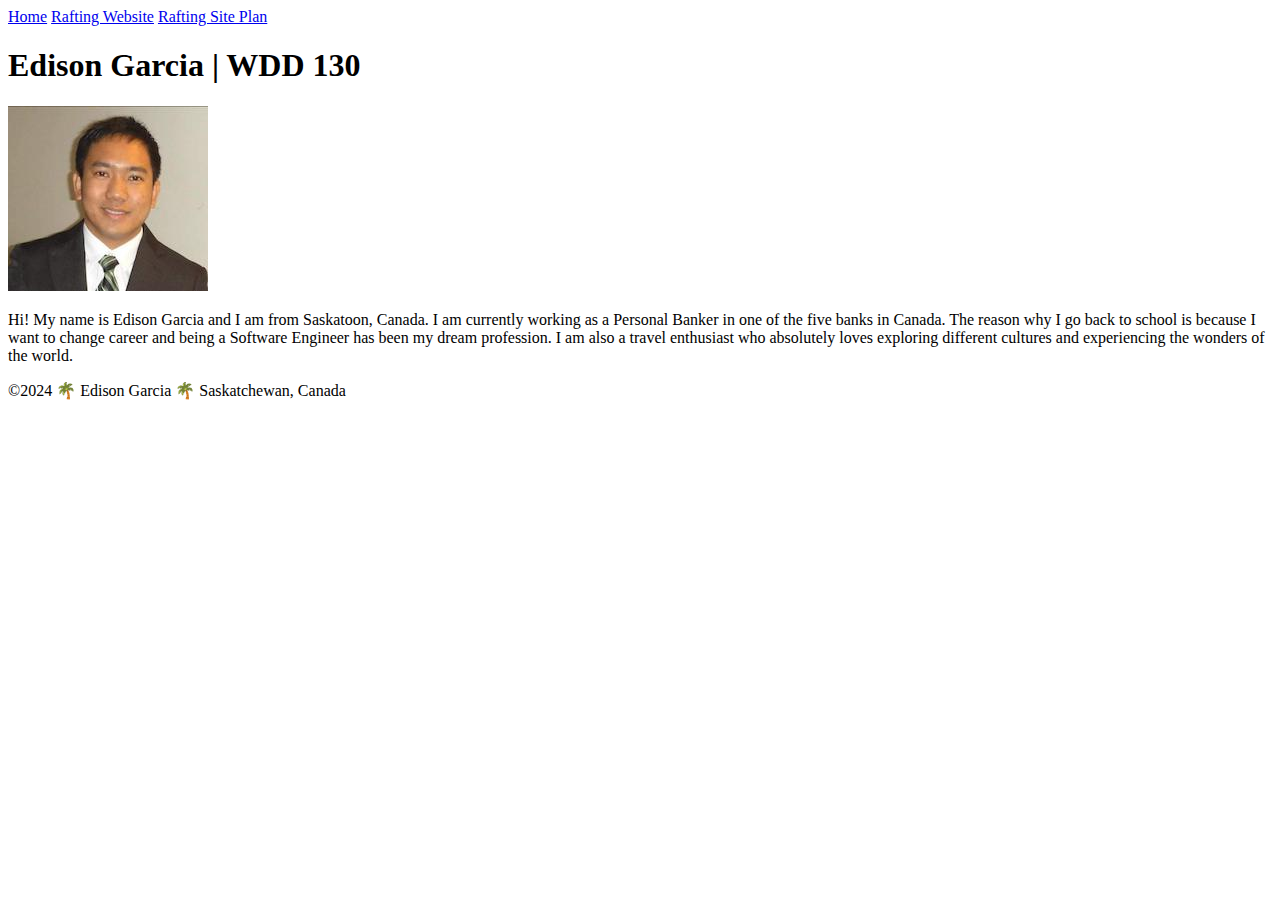
==== index.html @ aa8160a1 "add attributes" ====
<!DOCTYPE html>
<html lang="en-US">
    <head>
        <meta charset="utf-8">
        <meta http-equiv="X-UA-Compatible" content="IE=edge">
        <meta name="viewpoint" content="width=device-width,initial-scale=1.0">
        <title>Edison Garcia | WDD 130</title>
    </head>
    <body>
        <header>
            <nav>
                <a href="#">Home</a>
                <a href="wwr/">Rafting Website</a>
                <a href="wwr/site-plan-rafting.html">Rafting Site Plan</a>
            </nav>
        </header>
        <main>
            <h1>Edison Garcia | WDD 130</h1>
            <img src="images/profile.jpg" alt="Hello, my name is Edison Garcia" width="200">
            <p>Hi! My name is Edison Garcia and I am from Saskatoon, Canada. I am currently working as a Personal Banker in one of the five banks in Canada.
                The reason why I go back to school is because I want to change career and being a Software Engineer has been my dream profession. I am also a travel 
                enthusiast who absolutely loves exploring different cultures and experiencing the wonders of the world.</p>
        </main>
        <footer>
            <p>©2024 🌴 Edison Garcia 🌴 Saskatchewan, Canada</p>
        </footer>
    </body>
</html>
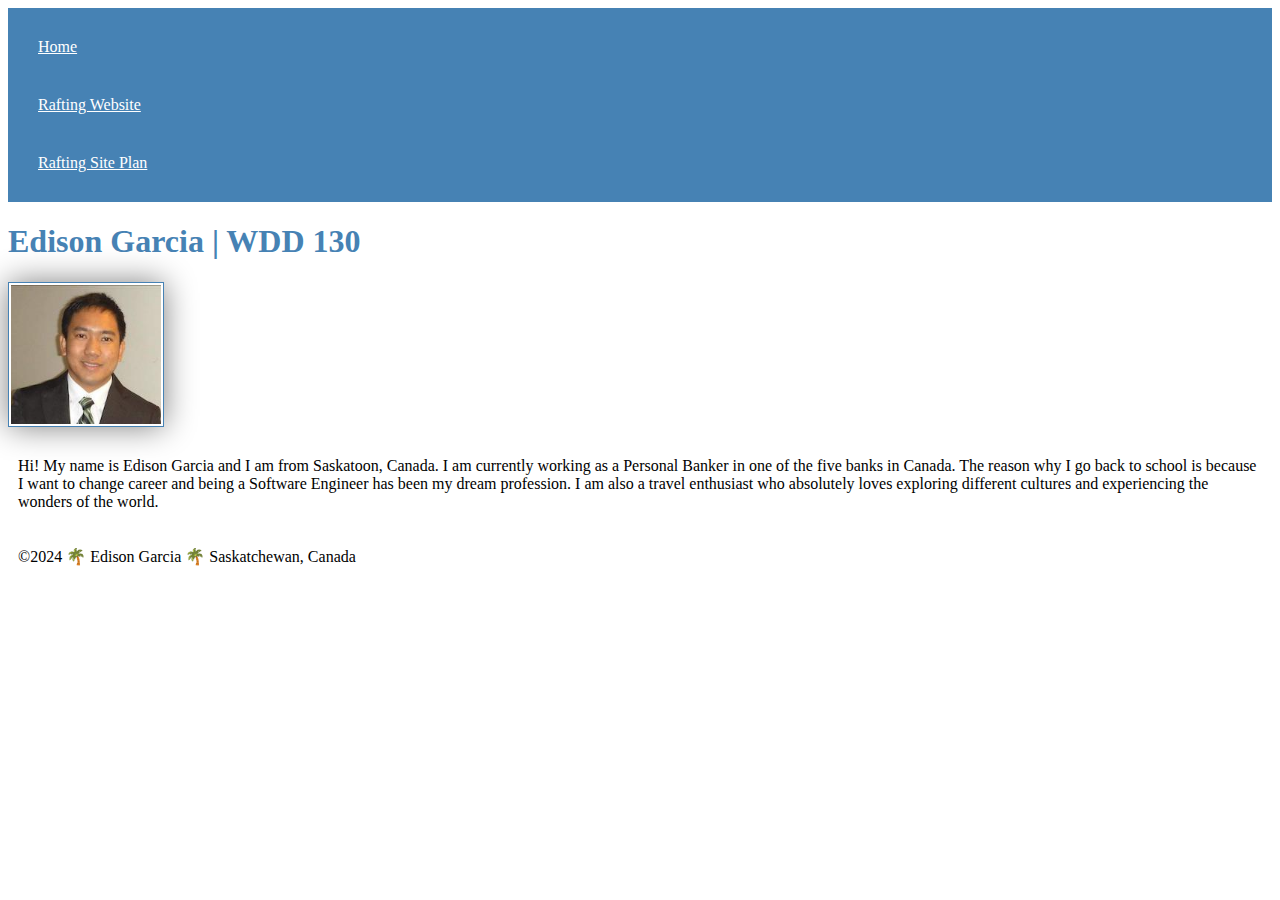
==== commit e234d53a: "create and add css to html" ====
--- a/index.html
+++ b/index.html
@@ -5,6 +5,7 @@
         <meta http-equiv="X-UA-Compatible" content="IE=edge">
         <meta name="viewpoint" content="width=device-width,initial-scale=1.0">
         <title>Edison Garcia | WDD 130</title>
+        <link rel="stylesheet" href="styles/styles.css">
     </head>
     <body>
         <header>
--- a/styles/styles.css
+++ b/styles/styles.css
@@ -0,0 +1,26 @@
+nav {
+    background-color: steelblue;
+    padding: 10px;
+}
+
+nav a {
+    color: white;
+    display: block;
+    padding: 20px;
+}
+
+h1 {
+    color: steelblue;
+}
+
+img {
+    width: 150px;
+    height: auto;
+    border: 1px solid steelblue;
+    padding: 2px;
+    box-shadow: 0 0 30px gray;
+}
+
+p {
+    padding: 10px;
+}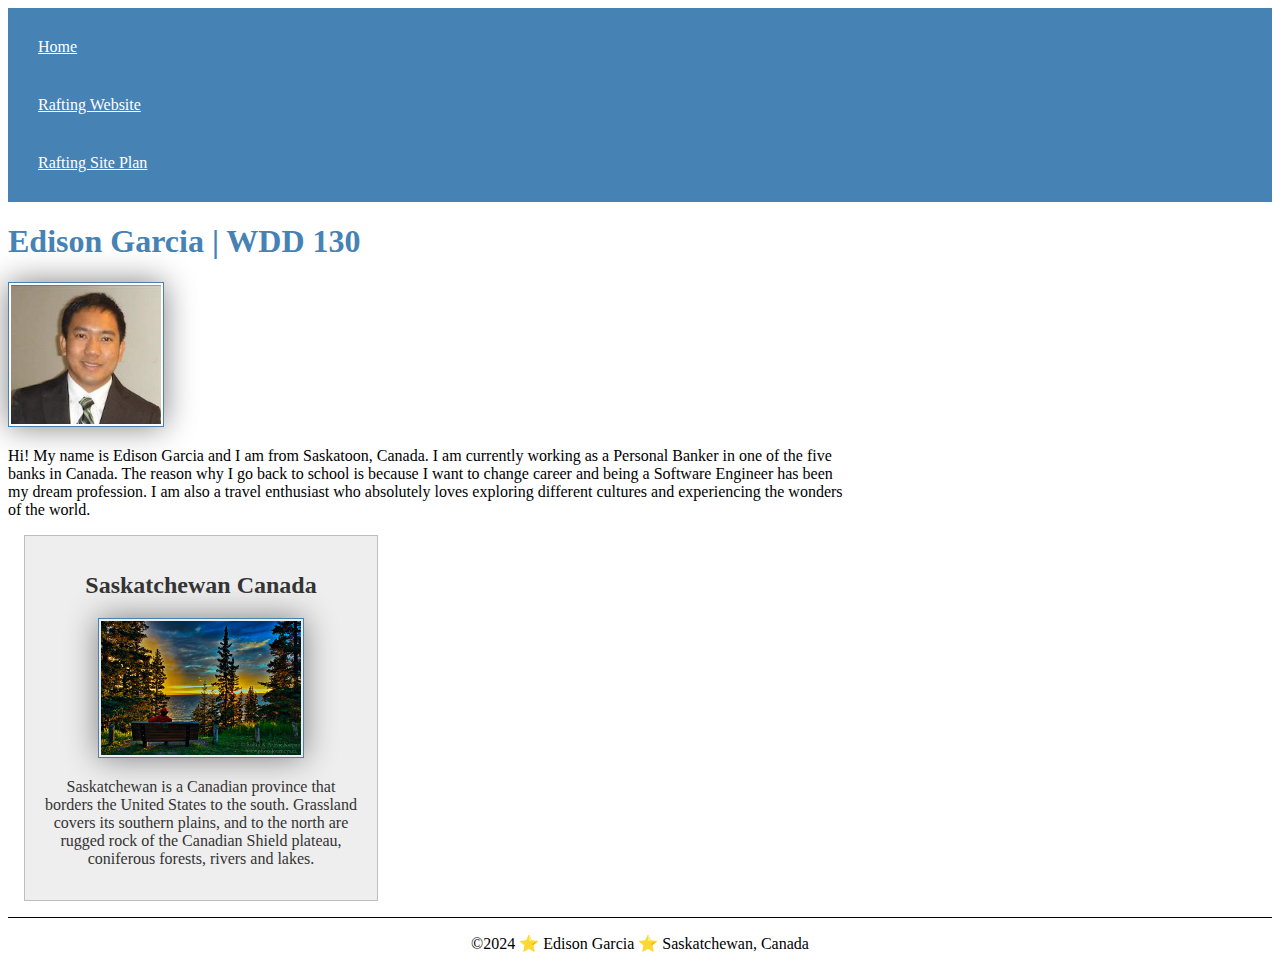
==== commit 9c05f72d: "update on html and css for week02" ====
--- a/index.html
+++ b/index.html
@@ -3,8 +3,10 @@
     <head>
         <meta charset="utf-8">
         <meta http-equiv="X-UA-Compatible" content="IE=edge">
-        <meta name="viewpoint" content="width=device-width,initial-scale=1.0">
+        <meta name="viewport" content="width=device-width,initial-scale=1.0">
         <title>Edison Garcia | WDD 130</title>
+        <meta name="description" content="Edison Garcia WDD130 The purpose of the page is to introduced myself and my province where I lived.">
+        <meta name="author" content="Edison Garcia">
         <link rel="stylesheet" href="styles/styles.css">
     </head>
     <body>
@@ -22,8 +24,13 @@
                 The reason why I go back to school is because I want to change career and being a Software Engineer has been my dream profession. I am also a travel 
                 enthusiast who absolutely loves exploring different cultures and experiencing the wonders of the world.</p>
         </main>
+        <aside>
+            <h2>Saskatchewan Canada</h2>
+            <img src="images/sk.jpg" alt="Saskatchewan Landscape">
+            <p> Saskatchewan is a Canadian province that borders the United States to the south. Grassland covers its southern plains, and to the north are rugged rock of the Canadian Shield plateau, coniferous forests, rivers and lakes.</p>
+        </aside>
         <footer>
-            <p>©2024 🌴 Edison Garcia 🌴 Saskatchewan, Canada</p>
+            <p>©2024 ⭐ Edison Garcia ⭐ Saskatchewan, Canada</p>
         </footer>
     </body>
 </html>--- a/styles/styles.css
+++ b/styles/styles.css
@@ -22,5 +22,36 @@
 }
 
 p {
-    padding: 10px;
-}+    padding: 0;
+}
+
+main {
+    max-width: 840px;
+}
+
+aside {
+    width: 20rem;
+    margin: 1rem;
+    border: 1px solid rgba(0, 0, 0, 0.2); /* 1 */
+    padding: 1rem;
+    background-color: #eee;
+    color: #333;
+    text-align: center;
+}
+
+aside img {
+    width: 200px;
+    height: auto;
+}
+
+main img {
+    width: 150px;
+    height: auto;
+}
+
+footer {
+    margin-top: 15px;
+    border-top: 1px solid #000;
+    text-align: center;
+}
+
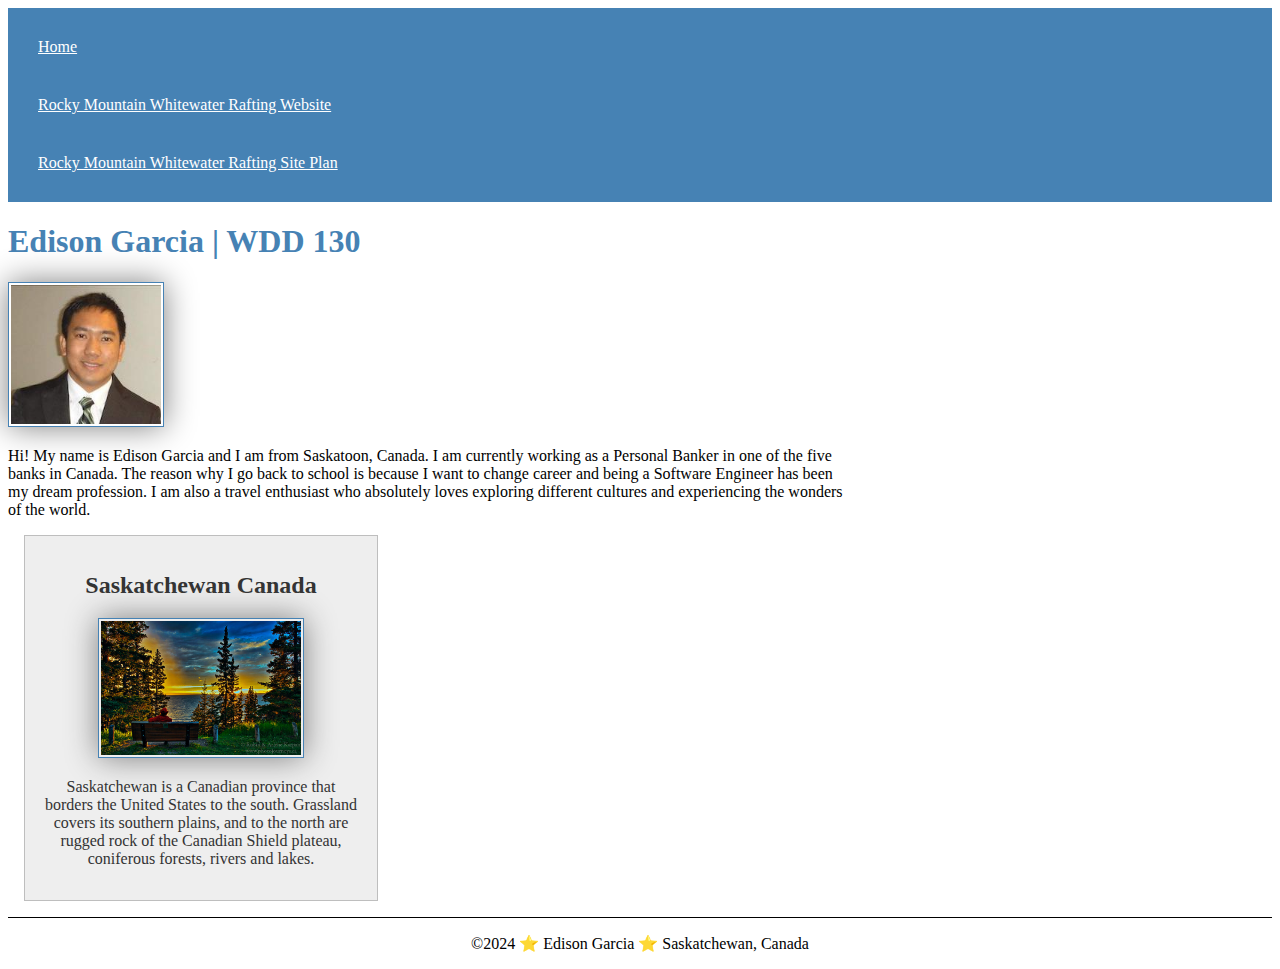
==== commit 7a8af05e: "Adding site pla rafting" ====
--- a/index.html
+++ b/index.html
@@ -5,16 +5,16 @@
         <meta http-equiv="X-UA-Compatible" content="IE=edge">
         <meta name="viewport" content="width=device-width,initial-scale=1.0">
         <title>Edison Garcia | WDD 130</title>
-        <meta name="description" content="Edison Garcia WDD130 The purpose of the page is to introduced myself and my province where I lived.">
-        <meta name="author" content="Edison Garcia">
+        <meta name="description" content="Edison Garcia WDD130 The purpose of the page is to introduced myself and my province where I lived." />
+        <meta name="author" content="Edison Garcia" />
         <link rel="stylesheet" href="styles/styles.css">
     </head>
     <body>
         <header>
             <nav>
                 <a href="#">Home</a>
-                <a href="wwr/">Rafting Website</a>
-                <a href="wwr/site-plan-rafting.html">Rafting Site Plan</a>
+                <a href="wwr/">Rocky Mountain Whitewater Rafting Website</a>
+                <a href="wwr/site-plan-rafting.html">Rocky Mountain Whitewater Rafting Site Plan</a>
             </nav>
         </header>
         <main>
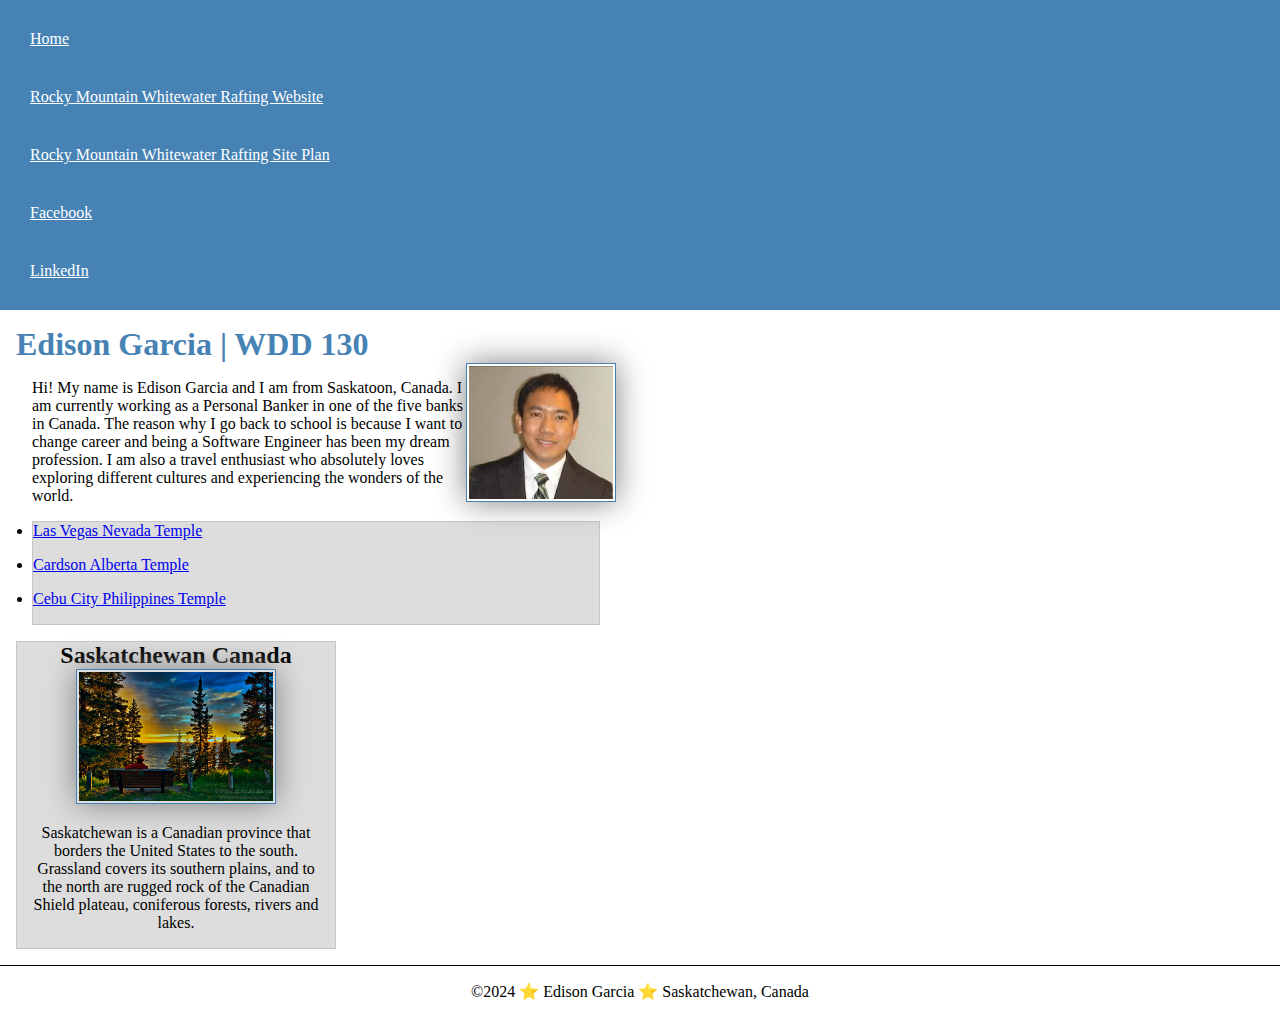
==== commit bed1fc7e: "adding week03 overlay" ====
--- a/index.html
+++ b/index.html
@@ -15,6 +15,8 @@
                 <a href="#">Home</a>
                 <a href="wwr/">Rocky Mountain Whitewater Rafting Website</a>
                 <a href="wwr/site-plan-rafting.html">Rocky Mountain Whitewater Rafting Site Plan</a>
+                <a href="https://www.facebook.com" target="blank">Facebook</a>
+                <a href="https://www.linkedin.com" target="blank">LinkedIn</a>
             </nav>
         </header>
         <main>
@@ -23,8 +25,14 @@
             <p>Hi! My name is Edison Garcia and I am from Saskatoon, Canada. I am currently working as a Personal Banker in one of the five banks in Canada.
                 The reason why I go back to school is because I want to change career and being a Software Engineer has been my dream profession. I am also a travel 
                 enthusiast who absolutely loves exploring different cultures and experiencing the wonders of the world.</p>
+                <ul class="box">
+                    <li><a href="https://www.churchofjesuschrist.org/temples/details/las-vegas-nevada-temple?lang=eng" target="_blank"> Las Vegas Nevada Temple</a></li>
+                    <li><a href="https://www.churchofjesuschrist.org/temples/details/cardston-alberta-temple?lang=eng" target="_blank"> Cardson Alberta Temple</a></li>
+                    <li><a href="https://www.churchofjesuschrist.org/temples/details/cebu-city-philippines-temple?lang=eng" target="_blank"> Cebu City Philippines Temple</a></li>
+                </ul>
         </main>
-        <aside>
+
+        <aside class="box">
             <h2>Saskatchewan Canada</h2>
             <img src="images/sk.jpg" alt="Saskatchewan Landscape">
             <p> Saskatchewan is a Canadian province that borders the United States to the south. Grassland covers its southern plains, and to the north are rugged rock of the Canadian Shield plateau, coniferous forests, rivers and lakes.</p>
@@ -33,4 +41,5 @@
             <p>©2024 ⭐ Edison Garcia ⭐ Saskatchewan, Canada</p>
         </footer>
     </body>
+    <!-- 17 November 2023 -->
 </html>--- a/styles/styles.css
+++ b/styles/styles.css
@@ -1,3 +1,10 @@
+/* Class Selectors */
+* {
+    margin: 0;
+    padding: 0;
+    box-sizing: border-box;
+}
+
 nav {
     background-color: steelblue;
     padding: 10px;
@@ -23,30 +30,39 @@
 
 p {
     padding: 0;
+    margin: 1rem;
 }
 
 main {
-    max-width: 840px;
+   
+    max-width: 600px;
+    margin: 1rem;
 }
 
 aside {
+    position: relative;
     width: 20rem;
-    margin: 1rem;
-    border: 1px solid rgba(0, 0, 0, 0.2); /* 1 */
-    padding: 1rem;
-    background-color: #eee;
-    color: #333;
-    text-align: center;
+    text-align: center
+    
 }
 
 aside img {
     width: 200px;
     height: auto;
+    top: 47px;
+    left: 150px;
+}
+
+
+li{
+    margin-bottom: 1rem;
 }
 
 main img {
+    
     width: 150px;
     height: auto;
+    float: right;
 }
 
 footer {
@@ -55,3 +71,10 @@
     text-align: center;
 }
 
+.box{
+    margin: 1rem;
+    border: 1px solid rgba(0, 0, 0, 0.1);
+    padding: 1 rem;
+    background-color: #ddd;
+    color: #000;
+}
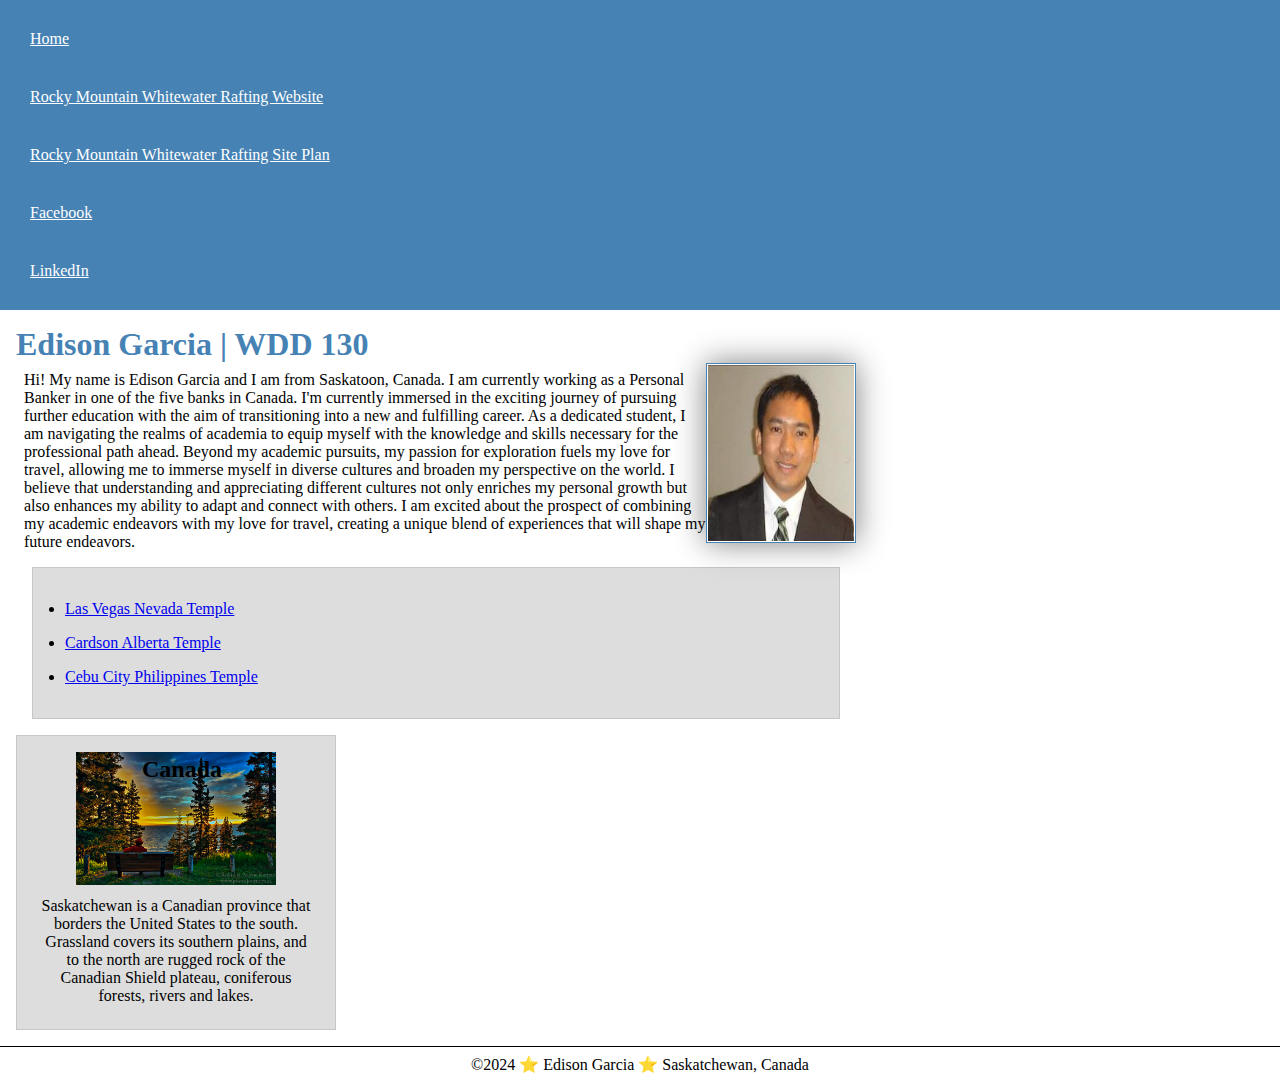
==== commit 9e6ed298: "update on the style" ====
--- a/index.html
+++ b/index.html
@@ -23,8 +23,11 @@
             <h1>Edison Garcia | WDD 130</h1>
             <img src="images/profile.jpg" alt="Hello, my name is Edison Garcia" width="200">
             <p>Hi! My name is Edison Garcia and I am from Saskatoon, Canada. I am currently working as a Personal Banker in one of the five banks in Canada.
-                The reason why I go back to school is because I want to change career and being a Software Engineer has been my dream profession. I am also a travel 
-                enthusiast who absolutely loves exploring different cultures and experiencing the wonders of the world.</p>
+                I'm currently immersed in the exciting journey of pursuing further education with the aim of transitioning into a new and fulfilling career. 
+                As a dedicated student, I am navigating the realms of academia to equip myself with the knowledge and skills necessary for the professional path ahead. 
+                Beyond my academic pursuits, my passion for exploration fuels my love for travel, allowing me to immerse myself in diverse cultures and broaden my perspective on the world. 
+                I believe that understanding and appreciating different cultures not only enriches my personal growth but also enhances my ability to adapt and connect with others. 
+                I am excited about the prospect of combining my academic endeavors with my love for travel, creating a unique blend of experiences that will shape my future endeavors.</p>
                 <ul class="box">
                     <li><a href="https://www.churchofjesuschrist.org/temples/details/las-vegas-nevada-temple?lang=eng" target="_blank"> Las Vegas Nevada Temple</a></li>
                     <li><a href="https://www.churchofjesuschrist.org/temples/details/cardston-alberta-temple?lang=eng" target="_blank"> Cardson Alberta Temple</a></li>
@@ -33,7 +36,7 @@
         </main>
 
         <aside class="box">
-            <h2>Saskatchewan Canada</h2>
+            <h2>Canada</h2>
             <img src="images/sk.jpg" alt="Saskatchewan Landscape">
             <p> Saskatchewan is a Canadian province that borders the United States to the south. Grassland covers its southern plains, and to the north are rugged rock of the Canadian Shield plateau, coniferous forests, rivers and lakes.</p>
         </aside>
@@ -41,5 +44,5 @@
             <p>©2024 ⭐ Edison Garcia ⭐ Saskatchewan, Canada</p>
         </footer>
     </body>
-    <!-- 17 November 2023 -->
+    <!-- 18 November 2023 -->
 </html>--- a/styles/styles.css
+++ b/styles/styles.css
@@ -1,4 +1,3 @@
-/* Class Selectors */
 * {
     margin: 0;
     padding: 0;
@@ -20,30 +19,28 @@
     color: steelblue;
 }
 
-img {
-    width: 150px;
-    height: auto;
-    border: 1px solid steelblue;
-    padding: 2px;
-    box-shadow: 0 0 30px gray;
-}
-
 p {
     padding: 0;
-    margin: 1rem;
+    margin: 0.5rem;
 }
 
 main {
    
-    max-width: 600px;
-    margin: 1rem;
+    max-width: 840px;
+    margin: 1rem
 }
 
 aside {
     position: relative;
-    width: 20rem;
-    text-align: center
+    width: 20em;
+    text-align: center;
     
+}
+
+aside h2 {
+    position: absolute;
+    top: 20px;
+    left: 125px;
 }
 
 aside img {
@@ -55,14 +52,18 @@
 
 
 li{
-    margin-bottom: 1rem;
+    margin: 1rem 0 1rem 1rem;
+  
 }
 
 main img {
-    
     width: 150px;
-    height: auto;
+    height: 180px;
+    border: 1px solid steelblue;
+    padding: 1px;
+    box-shadow: 0 0 30px gray;
     float: right;
+    margin: 0.5 0 1rem 1rem;
 }
 
 footer {
@@ -71,10 +72,11 @@
     text-align: center;
 }
 
+/* Class Selectors */
 .box{
     margin: 1rem;
     border: 1px solid rgba(0, 0, 0, 0.1);
-    padding: 1 rem;
+    padding: 1rem;
     background-color: #ddd;
     color: #000;
 }
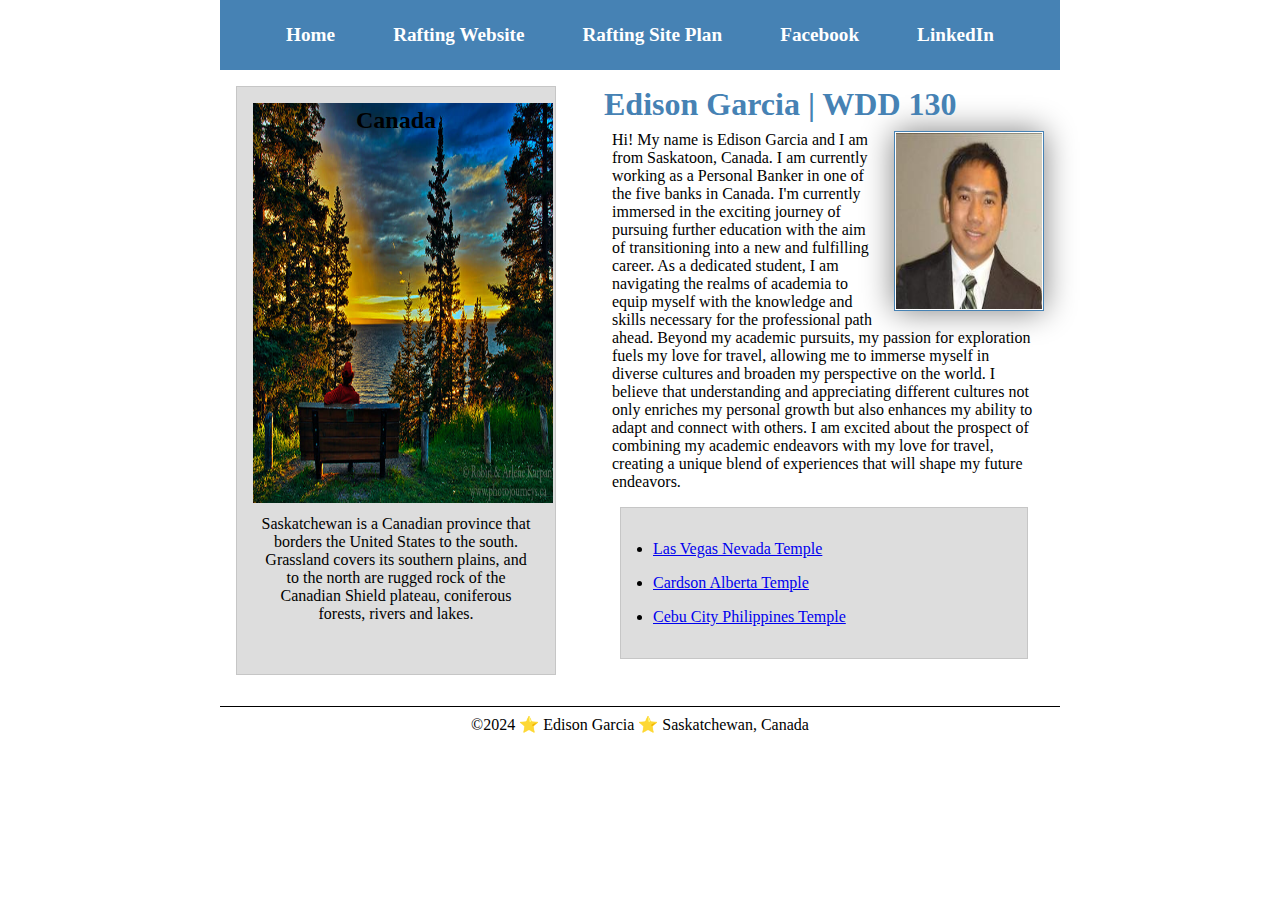
==== commit c25d1014: "Adding flex and grid" ====
--- a/index.html
+++ b/index.html
@@ -13,33 +13,35 @@
         <header>
             <nav>
                 <a href="#">Home</a>
-                <a href="wwr/">Rocky Mountain Whitewater Rafting Website</a>
-                <a href="wwr/site-plan-rafting.html">Rocky Mountain Whitewater Rafting Site Plan</a>
+                <a href="wwr/">Rafting Website</a>
+                <a href="wwr/site-plan-rafting.html">Rafting Site Plan</a>
                 <a href="https://www.facebook.com" target="blank">Facebook</a>
                 <a href="https://www.linkedin.com" target="blank">LinkedIn</a>
             </nav>
         </header>
-        <main>
-            <h1>Edison Garcia | WDD 130</h1>
-            <img src="images/profile.jpg" alt="Hello, my name is Edison Garcia" width="200">
-            <p>Hi! My name is Edison Garcia and I am from Saskatoon, Canada. I am currently working as a Personal Banker in one of the five banks in Canada.
-                I'm currently immersed in the exciting journey of pursuing further education with the aim of transitioning into a new and fulfilling career. 
-                As a dedicated student, I am navigating the realms of academia to equip myself with the knowledge and skills necessary for the professional path ahead. 
-                Beyond my academic pursuits, my passion for exploration fuels my love for travel, allowing me to immerse myself in diverse cultures and broaden my perspective on the world. 
-                I believe that understanding and appreciating different cultures not only enriches my personal growth but also enhances my ability to adapt and connect with others. 
-                I am excited about the prospect of combining my academic endeavors with my love for travel, creating a unique blend of experiences that will shape my future endeavors.</p>
-                <ul class="box">
-                    <li><a href="https://www.churchofjesuschrist.org/temples/details/las-vegas-nevada-temple?lang=eng" target="_blank"> Las Vegas Nevada Temple</a></li>
-                    <li><a href="https://www.churchofjesuschrist.org/temples/details/cardston-alberta-temple?lang=eng" target="_blank"> Cardson Alberta Temple</a></li>
-                    <li><a href="https://www.churchofjesuschrist.org/temples/details/cebu-city-philippines-temple?lang=eng" target="_blank"> Cebu City Philippines Temple</a></li>
-                </ul>
-        </main>
+        <div class="grid">
+            <main>
+                <h1>Edison Garcia | WDD 130</h1>
+                <img src="images/profile.jpg" alt="Hello, my name is Edison Garcia" width="200">
+                <p>Hi! My name is Edison Garcia and I am from Saskatoon, Canada. I am currently working as a Personal Banker in one of the five banks in Canada.
+                    I'm currently immersed in the exciting journey of pursuing further education with the aim of transitioning into a new and fulfilling career. 
+                    As a dedicated student, I am navigating the realms of academia to equip myself with the knowledge and skills necessary for the professional path ahead. 
+                    Beyond my academic pursuits, my passion for exploration fuels my love for travel, allowing me to immerse myself in diverse cultures and broaden my perspective on the world. 
+                    I believe that understanding and appreciating different cultures not only enriches my personal growth but also enhances my ability to adapt and connect with others. 
+                    I am excited about the prospect of combining my academic endeavors with my love for travel, creating a unique blend of experiences that will shape my future endeavors.</p>
+                    <ul class="box">
+                        <li><a href="https://www.churchofjesuschrist.org/temples/details/las-vegas-nevada-temple?lang=eng" target="_blank"> Las Vegas Nevada Temple</a></li>
+                        <li><a href="https://www.churchofjesuschrist.org/temples/details/cardston-alberta-temple?lang=eng" target="_blank"> Cardson Alberta Temple</a></li>
+                        <li><a href="https://www.churchofjesuschrist.org/temples/details/cebu-city-philippines-temple?lang=eng" target="_blank"> Cebu City Philippines Temple</a></li>
+                    </ul>
+            </main>
 
-        <aside class="box">
-            <h2>Canada</h2>
-            <img src="images/sk.jpg" alt="Saskatchewan Landscape">
-            <p> Saskatchewan is a Canadian province that borders the United States to the south. Grassland covers its southern plains, and to the north are rugged rock of the Canadian Shield plateau, coniferous forests, rivers and lakes.</p>
-        </aside>
+            <aside class="box">
+                <h2>Canada</h2>
+                <img src="images/sk.jpg" alt="Saskatchewan Landscape">
+                <p> Saskatchewan is a Canadian province that borders the United States to the south. Grassland covers its southern plains, and to the north are rugged rock of the Canadian Shield plateau, coniferous forests, rivers and lakes.</p>
+            </aside>
+        </div>
         <footer>
             <p>©2024 ⭐ Edison Garcia ⭐ Saskatchewan, Canada</p>
         </footer>
--- a/styles/styles.css
+++ b/styles/styles.css
@@ -25,14 +25,43 @@
 }
 
 main {
-   
     max-width: 840px;
-    margin: 1rem
+    margin: 1rem;
+    grid-column: 2/3;
+
+}
+
+header, .grid, footer {
+    max-width: 840px;
+    margin: 0 auto;;
+}
+
+nav{
+    background-color: steelblue;
+    padding: 1rem;
+    display: flex;
+    justify-content: space-evenly;
+    align-items: center;
+}
+
+nav a {
+    display: block;
+    padding: 0.5rem;
+    text-decoration: none;
+    font-size: 1.2rem;
+    font-weight: 700;
+    color: white;
+    text-align: center;
+}
+nav a:hover {
+    background-color: darkblue;
 }
 
 aside {
+    width: 20rem;
     position: relative;
-    width: 20em;
+    grid-column: 1/2;
+    grid-row: 1/2;
     text-align: center;
     
 }
@@ -40,14 +69,15 @@
 aside h2 {
     position: absolute;
     top: 20px;
-    left: 125px;
+    left: 0;
+    right: 0;
 }
 
 aside img {
-    width: 200px;
-    height: auto;
+    width: 300px;
+    height: 400px;
     top: 47px;
-    left: 150px;
+  
 }
 
 
@@ -63,7 +93,7 @@
     padding: 1px;
     box-shadow: 0 0 30px gray;
     float: right;
-    margin: 0.5 0 1rem 1rem;
+    margin: 0.5rem 0 1rem 1rem;
 }
 
 footer {
@@ -73,6 +103,13 @@
 }
 
 /* Class Selectors */
+
+.grid {
+    display: grid;
+    grid-gap: 1rem;
+    
+}
+
 .box{
     margin: 1rem;
     border: 1px solid rgba(0, 0, 0, 0.1);
